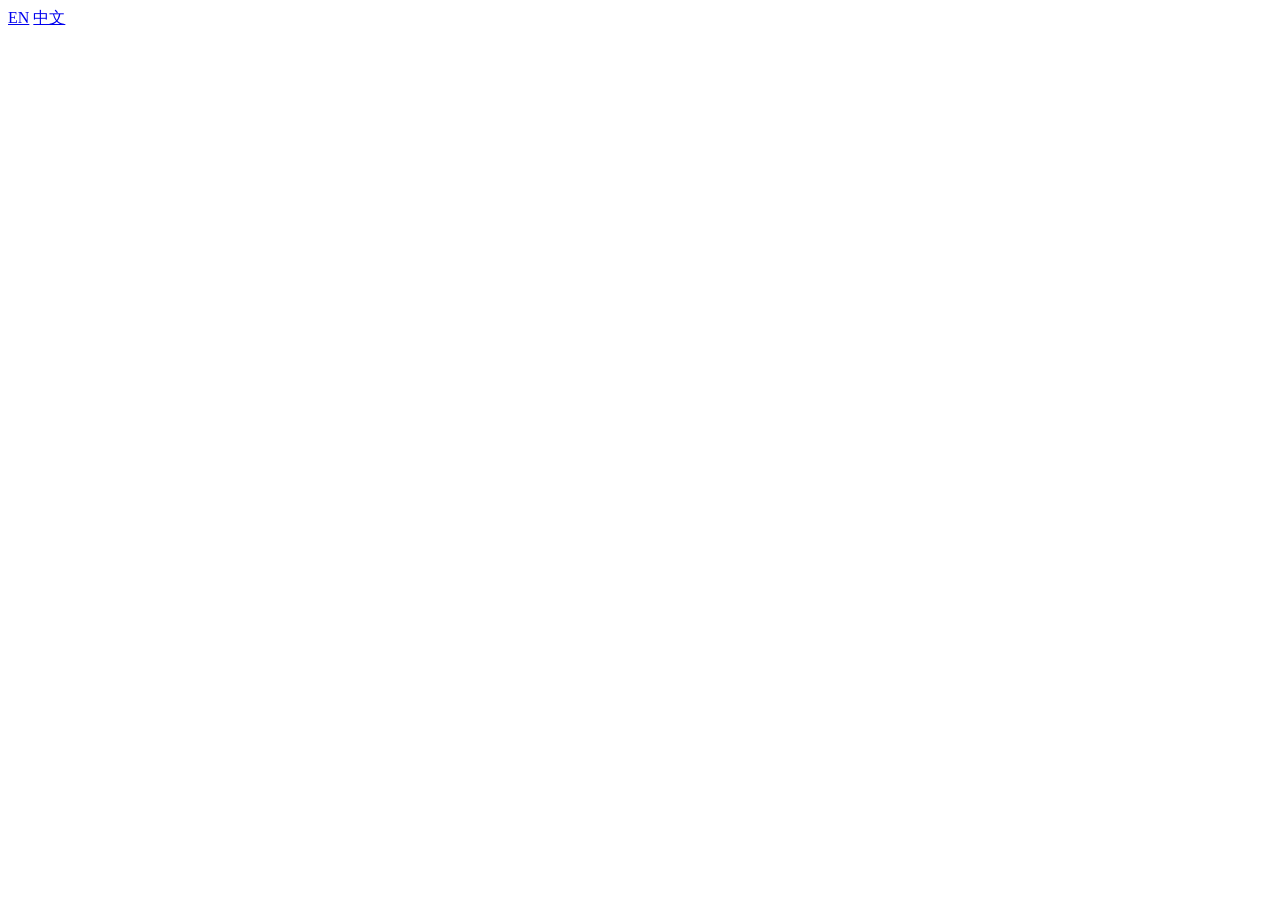
==== docs/index.html @ 39c30938 "markdown page" ====
<!DOCTYPE html>
<html lang="en">
<head>
  <meta charset="UTF-8">
  <title>Document</title>
  <meta http-equiv="X-UA-Compatible" content="IE=edge,chrome=1" />
  <meta name="description" content="Description">
  <meta name="viewport" content="width=device-width, user-scalable=no, initial-scale=1.0, maximum-scale=1.0, minimum-scale=1.0">
  <link rel="stylesheet" href="//unpkg.com/docsify/lib/themes/vue.css">
</head>
<body>
  <nav>
    <a href="#/">EN</a>
    <a href="#/zh-cn/">中文</a>
  </nav>
  <div id="app"></div>
  <script>
    window.$docsify = {
      name: '',
      repo: '',
      // loadNavbar: true,
      coverpage: true
    }
  </script>
  <script src="//unpkg.com/docsify/lib/docsify.min.js"></script>
</body>
</html>
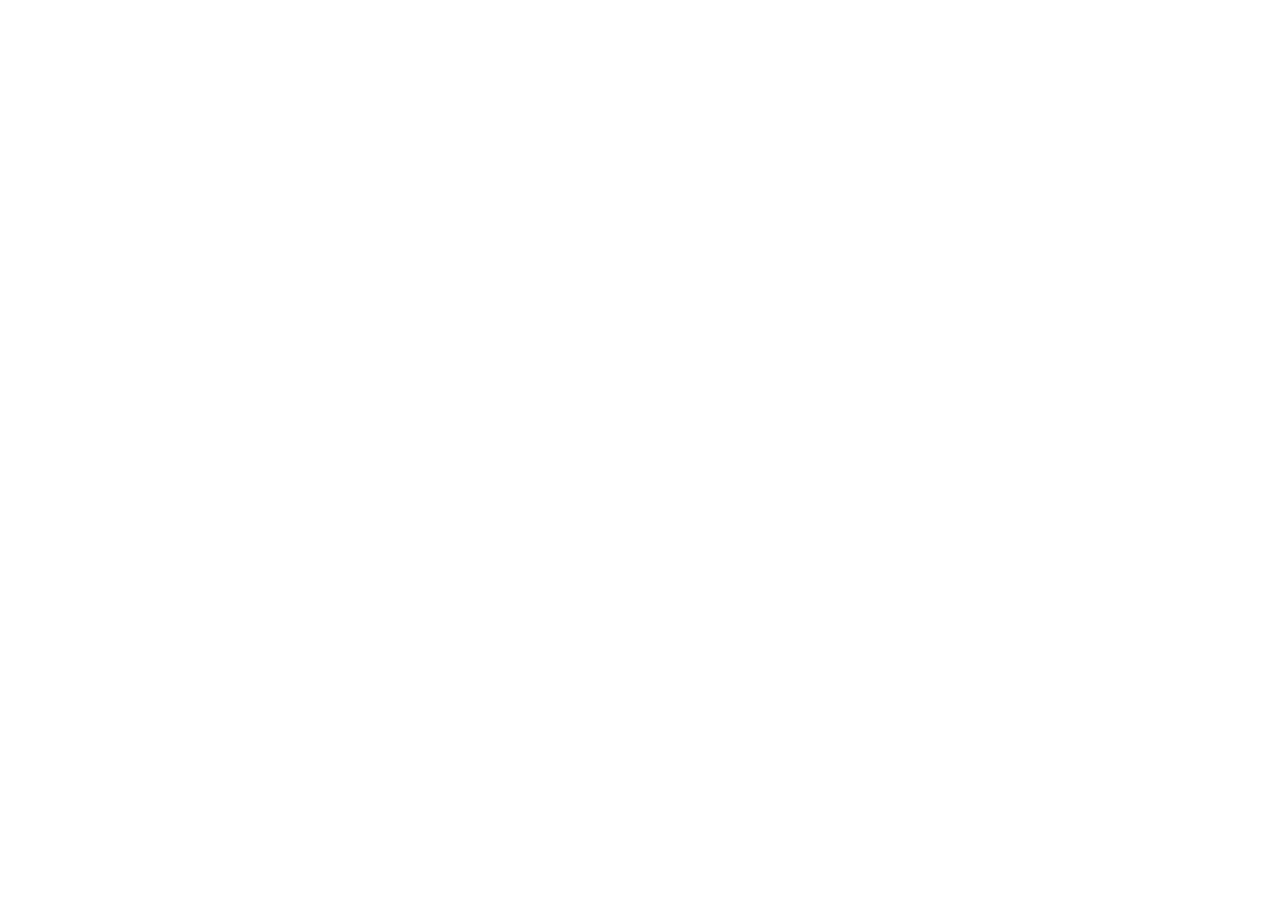
==== commit 593a7eb6: "all new" ====
--- a/docs/index.html
+++ b/docs/index.html
@@ -2,26 +2,33 @@
 <html lang="en">
 <head>
   <meta charset="UTF-8">
-  <title>Document</title>
+  <title>vue组件</title>
   <meta http-equiv="X-UA-Compatible" content="IE=edge,chrome=1" />
   <meta name="description" content="Description">
   <meta name="viewport" content="width=device-width, user-scalable=no, initial-scale=1.0, maximum-scale=1.0, minimum-scale=1.0">
   <link rel="stylesheet" href="//unpkg.com/docsify/lib/themes/vue.css">
+  <link href="https://cdn.bootcss.com/codemirror/5.48.4/theme/the-matrix.min.css" rel="stylesheet">
+  <link rel="stylesheet" href="//unpkg.com/element-ui/lib/theme-chalk/index.css">
+  <link rel="stylesheet" href="//unpkg.com/vuep/dist/vuep.css">
 </head>
 <body>
-  <nav>
-    <a href="#/">EN</a>
-    <a href="#/zh-cn/">中文</a>
-  </nav>
   <div id="app"></div>
   <script>
     window.$docsify = {
       name: '',
       repo: '',
-      // loadNavbar: true,
-      coverpage: true
+      coverpage: true,
+      loadNavbar: true,
+      loadSidebar: true,
+      // subMaxLevel: 2
     }
   </script>
   <script src="//unpkg.com/docsify/lib/docsify.min.js"></script>
+  <script src="//unpkg.com/vue"></script>
+  <script src="//unpkg.com/vuep/dist/vuep.min.js"></script>
+  <script src="//unpkg.com/docsify/lib/plugins/search.js"></script>
+  <script src="//unpkg.com/element-ui/lib/index.js"></script>
+  <script src="https://unpkg.com/babel-standalone/babel.min.js"></script>
+  <script src="//unpkg.com/docsify-copy-code"></script>
 </body>
 </html>
